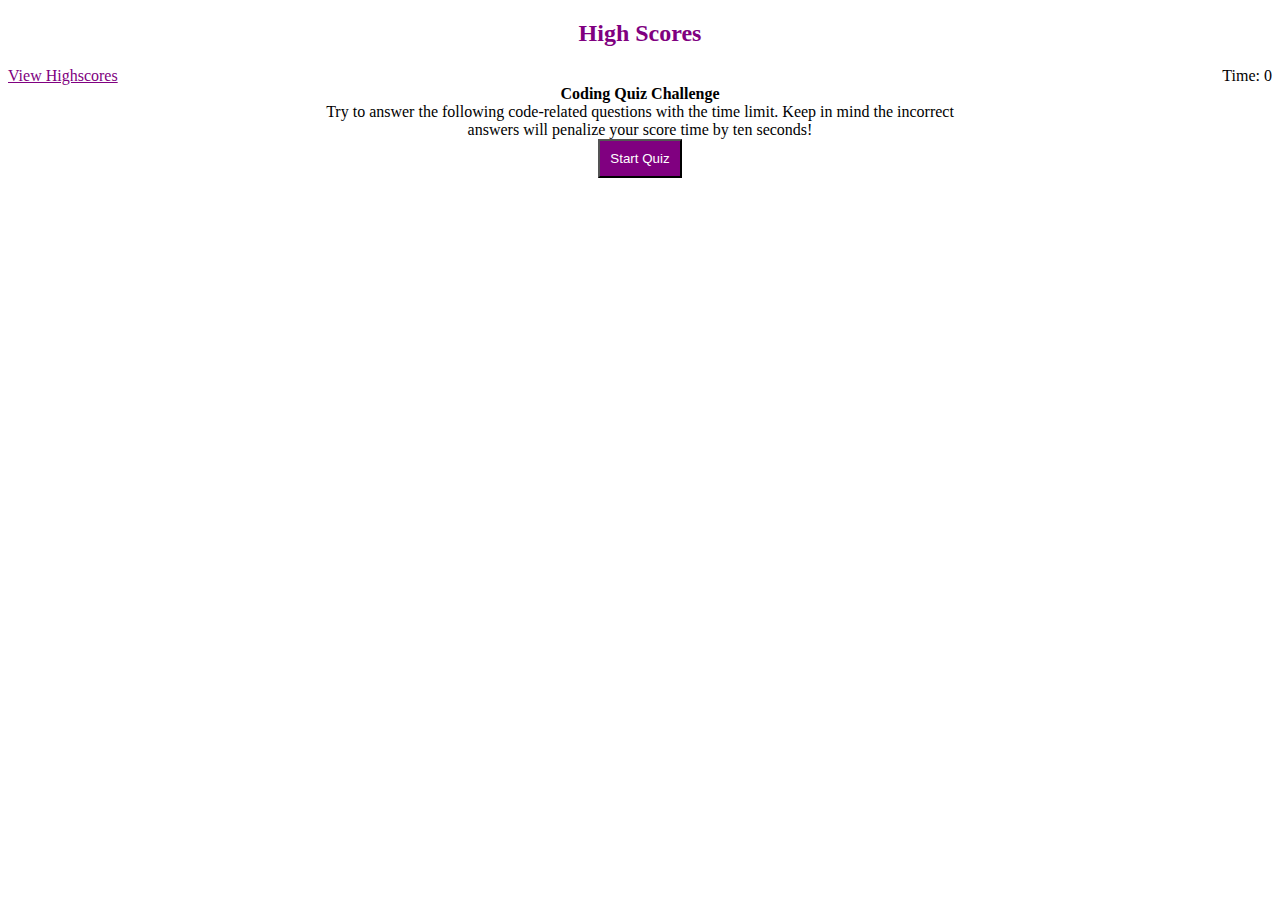
==== highScores.html @ 06d44bdf "Testing and cleaning up issues." ====
<!DOCTYPE html>
<html class="no-js">
  <head>
    <meta charset="utf-8" />
    <meta http-equiv="X-UA-Compatible" content="IE=edge" />
    <title>High Scores</title>
    <meta name="description" content="" />
    <meta name="viewport" content="width=device-width, initial-scale=1" />
    <link rel="stylesheet" href="./styles.css" />
  </head>
  <body>
    <h2>High Scores</h2>

    <script src="./script.js"></script>
  </body>
</html>
---- styles.css ----
::before,
::after {
  box-sizing: boarder-box;
}

.test1 {
  margin: 0 auto;
}

h2 {
  text-align: center;
  color: purple;
}
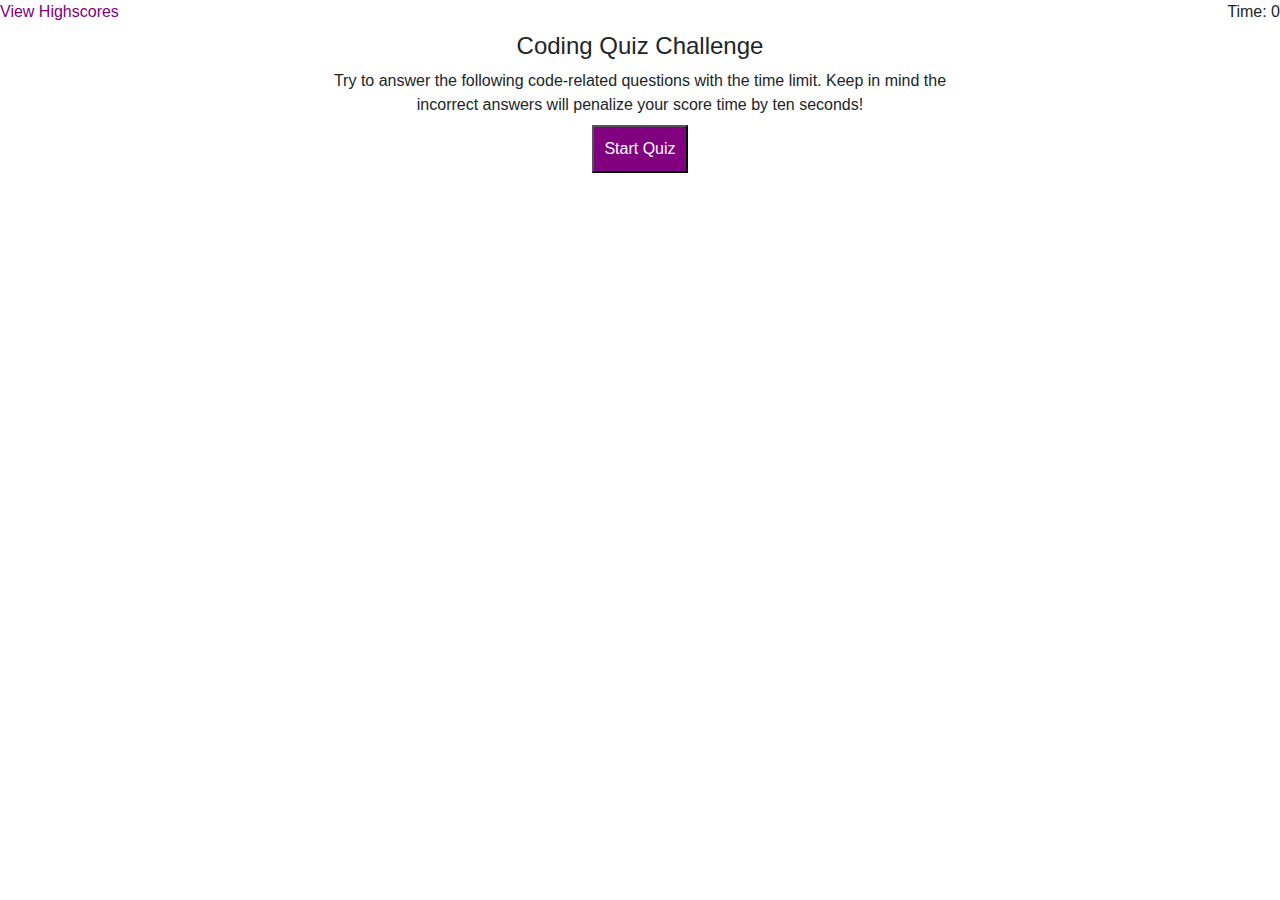
==== commit 450cf0fa: "Added images, readme and fixing defects." ====
--- a/highScores.html
+++ b/highScores.html
@@ -6,11 +6,30 @@
     <title>High Scores</title>
     <meta name="description" content="" />
     <meta name="viewport" content="width=device-width, initial-scale=1" />
+    <link
+      rel="stylesheet"
+      href="https://stackpath.bootstrapcdn.com/bootstrap/4.5.2/css/bootstrap.min.css"
+      integrity="sha384-JcKb8q3iqJ61gNV9KGb8thSsNjpSL0n8PARn9HuZOnIxN0hoP+VmmDGMN5t9UJ0Z"
+      crossorigin="anonymous"
+    />
     <link rel="stylesheet" href="./styles.css" />
   </head>
   <body>
-    <h2>High Scores</h2>
-
+    <script
+      src="https://code.jquery.com/jquery-3.5.1.slim.min.js"
+      integrity="sha384-DfXdz2htPH0lsSSs5nCTpuj/zy4C+OGpamoFVy38MVBnE+IbbVYUew+OrCXaRkfj"
+      crossorigin="anonymous"
+    ></script>
+    <script
+      src="https://cdn.jsdelivr.net/npm/popper.js@1.16.1/dist/umd/popper.min.js"
+      integrity="sha384-9/reFTGAW83EW2RDu2S0VKaIzap3H66lZH81PoYlFhbGU+6BZp6G7niu735Sk7lN"
+      crossorigin="anonymous"
+    ></script>
+    <script
+      src="https://stackpath.bootstrapcdn.com/bootstrap/4.5.2/js/bootstrap.min.js"
+      integrity="sha384-B4gt1jrGC7Jh4AgTPSdUtOBvfO8shuf57BaghqFfPlYxofvL8/KUEfYiJOMMV+rV"
+      crossorigin="anonymous"
+    ></script>
     <script src="./script.js"></script>
   </body>
 </html>
